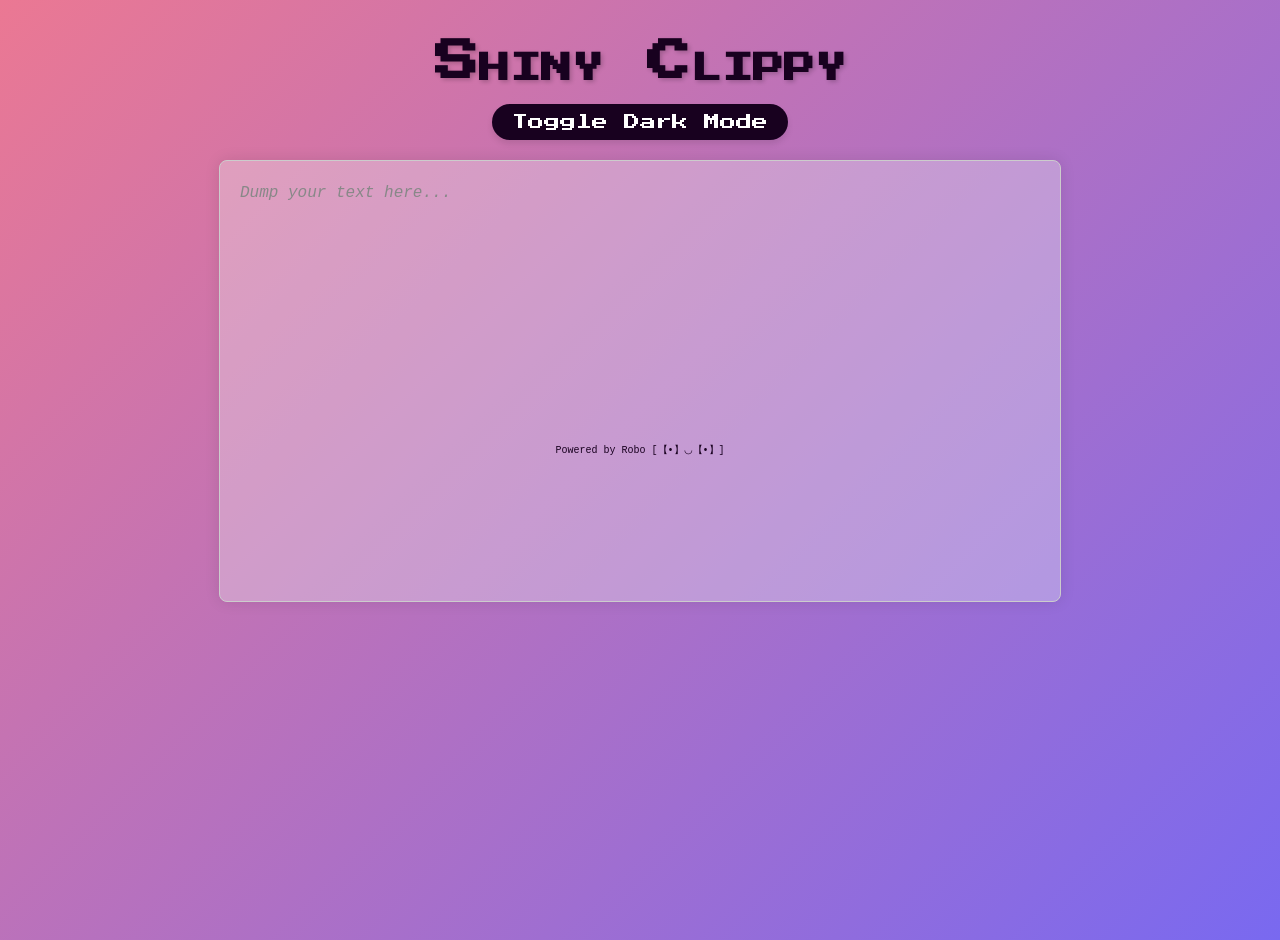
==== shiny_clippy.html @ 189c3e03 "add dark mode and robo" ====
<!DOCTYPE html>
<html lang="en">
<head>
    <meta charset="UTF-8">
    <meta name="viewport" content="width=device-width, initial-scale=1.0">
    <title>Shiny Clippy</title>
    <!-- Import the pixelated font from Google Fonts -->
    <link href="https://fonts.googleapis.com/css2?family=Press+Start+2P&display=swap" rel="stylesheet">
    <style>
        /* Define CSS variables for both light and dark themes */
        :root {
            --text-color: #18011F;                     /* Default text color for light mode */
            --clipboard-bg: rgba(242, 250, 247, 0.3);  /* Semi-transparent clipboard background for light mode */
            --shadow-color: rgba(0, 0, 0, 0.1);        /* Shadow color for light mode */
            --border-color: #ccc;                      /* Border color for light mode */
            --gradient-light: linear-gradient(135deg, #EB7893, #7969F0);  /* Light theme gradient (pink to purple) */
            --gradient-dark: linear-gradient(135deg, #1a1a2e, #4a1f6c);   /* Dark theme gradient (dark blue to darker blue) */
            --clipboard-bg-dark: rgba(30, 30, 40, 0.5); /* Semi-transparent clipboard background for dark mode */
        }

        /* Base body styles for light mode */
        body {
            padding: 20px;
            background: var(--gradient-light);  /* Apply light gradient background */
            min-height: 100vh;                   /* Ensure gradient covers full viewport height */
            margin: 0;
            font-family: Arial, sans-serif;
            transition: background 0.5s ease;    /* Smooth transition when changing themes */
            color: var(--text-color);            /* Set default text color */
        }

        /* Styles applied when dark mode is active */
        body.dark-mode {
            --text-color: #f0f0f0;                     /* Light text color for dark mode */
            --clipboard-bg: rgba(30, 30, 40, 0.5); /* Use dark clipboard background */
            --shadow-color: rgba(0, 0, 0, 0.3);        /* Darker shadow for dark mode */
            --border-color: #444;                      /* Darker border for dark mode */
            background: var(--gradient-dark);          /* Apply dark gradient background */
            color: var(--text-color);                   /* Update text color for dark mode */
        }

        /* Header styling */
        h1 {
            text-align: center;
            margin: 20px auto;
            font-family: 'Press Start 2P', cursive;  /* Use pixelated font */
            font-variant: small-caps;                /* Convert text to small caps */
            font-size: 44px;
            color: var(--text-color);                /* Use theme-aware text color */
            text-shadow: 2px 2px 4px rgba(0, 0, 0, 0.2); /* Add subtle text shadow for depth */
            transition: color 0.3s ease;             /* Smooth color transition */
        }

        /* Clipboard text area styling */
        #clipboardText {
            min-height: 400px;
            border-radius: 8px;
            box-shadow: 0 0 15px var(--shadow-color);  /* Use theme-aware shadow color */
            padding: 20px;
            margin: 20px auto;
            width: 80%;
            max-width: 800px;
            border: 1px solid var(--border-color);    /* Use theme-aware border color */
            background-color: var(--clipboard-bg);    /* Use theme-aware background */
            color: var(--text-color);                 /* Use theme-aware text color */
            outline: none;                            /* Remove default focus outline */
            transition: all 0.3s ease;               /* Smooth transitions for all properties */
            resize: none;                             /* Disable manual resizing */
            overflow-y: auto;                         /* Enable vertical scrolling if content overflows */
            font-family: 'Courier New', monospace;    /* Use monospace font for better readability */
            font-size: 16px;
            line-height: 1.5;                         /* Improve text readability */
        }

        /* Container for the toggle button */
        .toggle-container {
            text-align: center;
            margin: 20px auto;
        }

        /* Toggle button styling */
        .toggle-btn {
            background: var(--text-color); /* Button background matches text color */
            color:   #ffffff;  /* Dark text on light button */
            border: none;
            padding: 10px 20px;
            border-radius: 20px;                      /* Rounded button */
            font-family: 'Press Start 2P', cursive;  /* Match header font */
            font-size: 16px;
            cursor: pointer;                          /* Show pointer cursor on hover */
            transition: all 0.3s ease;               /* Smooth transitions for all properties */
            box-shadow: 0 4px 6px rgba(0, 0, 0, 0.1);  /* Subtle shadow for depth */
        }

        /* Button styling for dark mode */
        body.dark-mode .toggle-btn {
            background: #f0f0f0;                      /* Light button in dark mode */
            color: #121212;                           /* Dark text on light button */
        }

        /* Hover effect for the toggle button */
        .toggle-btn:hover {
            transform: scale(1.05);                   /* Slightly enlarge button on hover */
            box-shadow: 0 6px 8px rgba(0, 0, 0, 0.2);  /* More pronounced shadow on hover */
        }

        /* Placeholder text styling for empty clipboard */
        #clipboardText:empty::before {
            content: attr(placeholder);              /* Show placeholder text */
            color: #888;                              /* Gray color for placeholder */
            font-style: italic;                       /* Italicize placeholder text */
        }

        /* Footer styling - positioned absolutely halfway between clipboard and bottom */
        .footer {
            position: absolute;
            bottom: 50%; /* Start at 50% from the bottom of the main-content container */
            left: 50%;
            transform: translate(-50%, 50%); /* Center horizontally and move down by 50% of its height */
            color: var(--footer-color);
            font-family: 'Press Start 2P', cursive;
            font-size: 12px;
            transition: color 0.3s ease;
            text-align: center;
            width: 100%;
        }


        /* Footer styling */
        .footer {
            text-align: center;
            padding: 10px;
            margin-top: 20px;
            color: var(--footer-color);              /* Footer text color for light mode */
            font-family: 'Consolas', monospace;  /* Match the header font */
            font-size: 10px;
            transition: color 0.3s ease;              /* Smooth color transition */
        }

        /* Footer styling in dark mode */
        body.dark-mode .footer {
            color: var(--footer-color-dark);         /* Footer text color for dark mode */
        }

        /* Hide dark mode footer text by default */
        .footer-dark {
            display: none;
        }

        /* Show dark mode footer text when in dark mode */
        body.dark-mode .footer-light {
            display: none;
        }

        body.dark-mode .footer-dark {
            display: block;
        }

    </style>
</head>
<body>
    <!-- Page header -->
    <h1>Shiny Clippy</h1>

    <!-- Dark mode toggle button container -->
    <div class="toggle-container">
        <button class="toggle-btn" onclick="toggleDarkMode()">Toggle Dark Mode</button>
    </div>

    <!-- Editable clipboard area -->
    <div
        id="clipboardText"
        contenteditable="true"
        placeholder="Dump your text here..."
    ></div>

    <!-- Footer with two versions of text -->
    <div class="footer">
        <span class="footer-light">Powered by Robo [【•】◡【•】]</span>
        <span class="footer-dark">Created by Robo [【-】◡【-】] zZz</span>
    </div>

    <!-- JavaScript for toggling dark mode -->
    <script>
        function toggleDarkMode() {
            document.body.classList.toggle('dark-mode');  /* Toggle dark-mode class on body */

            /* Update button text based on current mode */
            const button = document.querySelector('.toggle-btn');
            button.textContent = document.body.classList.contains('dark-mode')
                ? 'Switch to Light Mode'
                : 'Switch to Dark Mode';
        }
    </script>
</body>
</html>
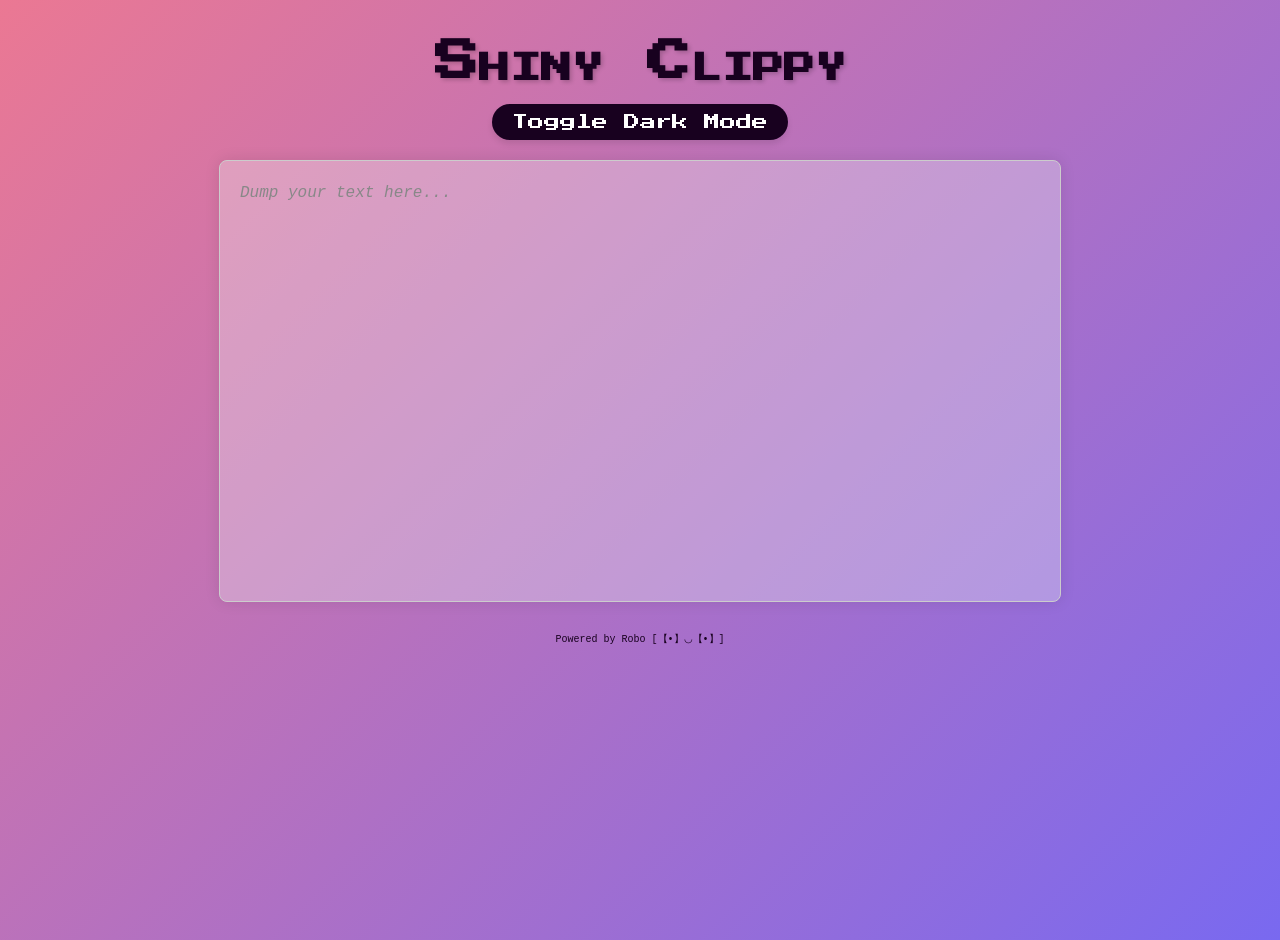
==== commit d3539e9c: "fix positioning of robo" ====
--- a/shiny_clippy.html
+++ b/shiny_clippy.html
@@ -111,21 +111,6 @@
             font-style: italic;                       /* Italicize placeholder text */
         }
 
-        /* Footer styling - positioned absolutely halfway between clipboard and bottom */
-        .footer {
-            position: absolute;
-            bottom: 50%; /* Start at 50% from the bottom of the main-content container */
-            left: 50%;
-            transform: translate(-50%, 50%); /* Center horizontally and move down by 50% of its height */
-            color: var(--footer-color);
-            font-family: 'Press Start 2P', cursive;
-            font-size: 12px;
-            transition: color 0.3s ease;
-            text-align: center;
-            width: 100%;
-        }
-
-
         /* Footer styling */
         .footer {
             text-align: center;
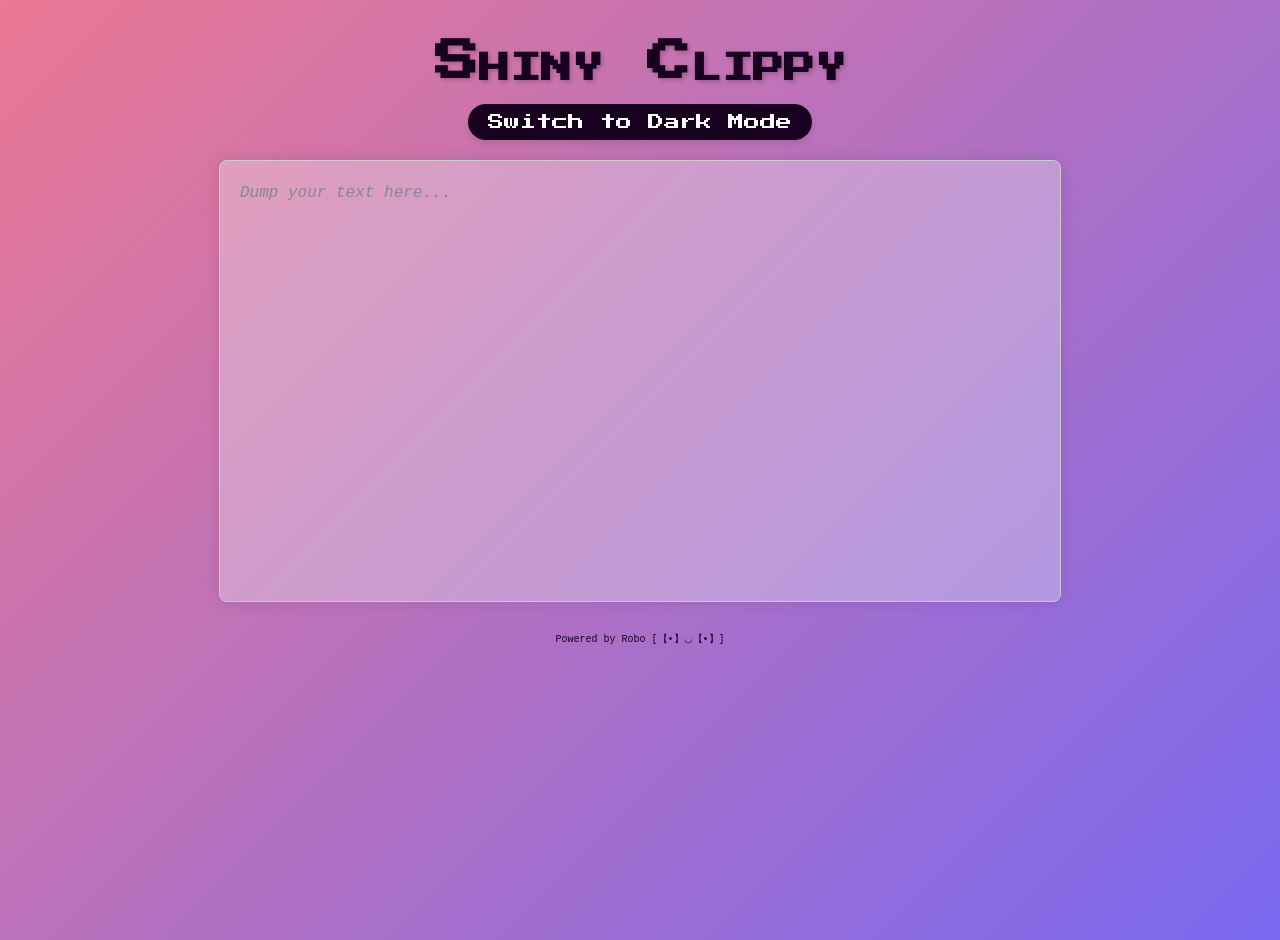
==== commit b0d83dd4: "fix button text for dark mode" ====
--- a/shiny_clippy.html
+++ b/shiny_clippy.html
@@ -149,7 +149,7 @@
 
     <!-- Dark mode toggle button container -->
     <div class="toggle-container">
-        <button class="toggle-btn" onclick="toggleDarkMode()">Toggle Dark Mode</button>
+        <button class="toggle-btn" onclick="toggleDarkMode()">Switch to Dark Mode</button>
     </div>
 
     <!-- Editable clipboard area -->
@@ -162,7 +162,7 @@
     <!-- Footer with two versions of text -->
     <div class="footer">
         <span class="footer-light">Powered by Robo [【•】◡【•】]</span>
-        <span class="footer-dark">Created by Robo [【-】◡【-】] zZz</span>
+        <span class="footer-dark">Powered by Robo [【-】◡【-】] zZz</span>
     </div>
 
     <!-- JavaScript for toggling dark mode -->
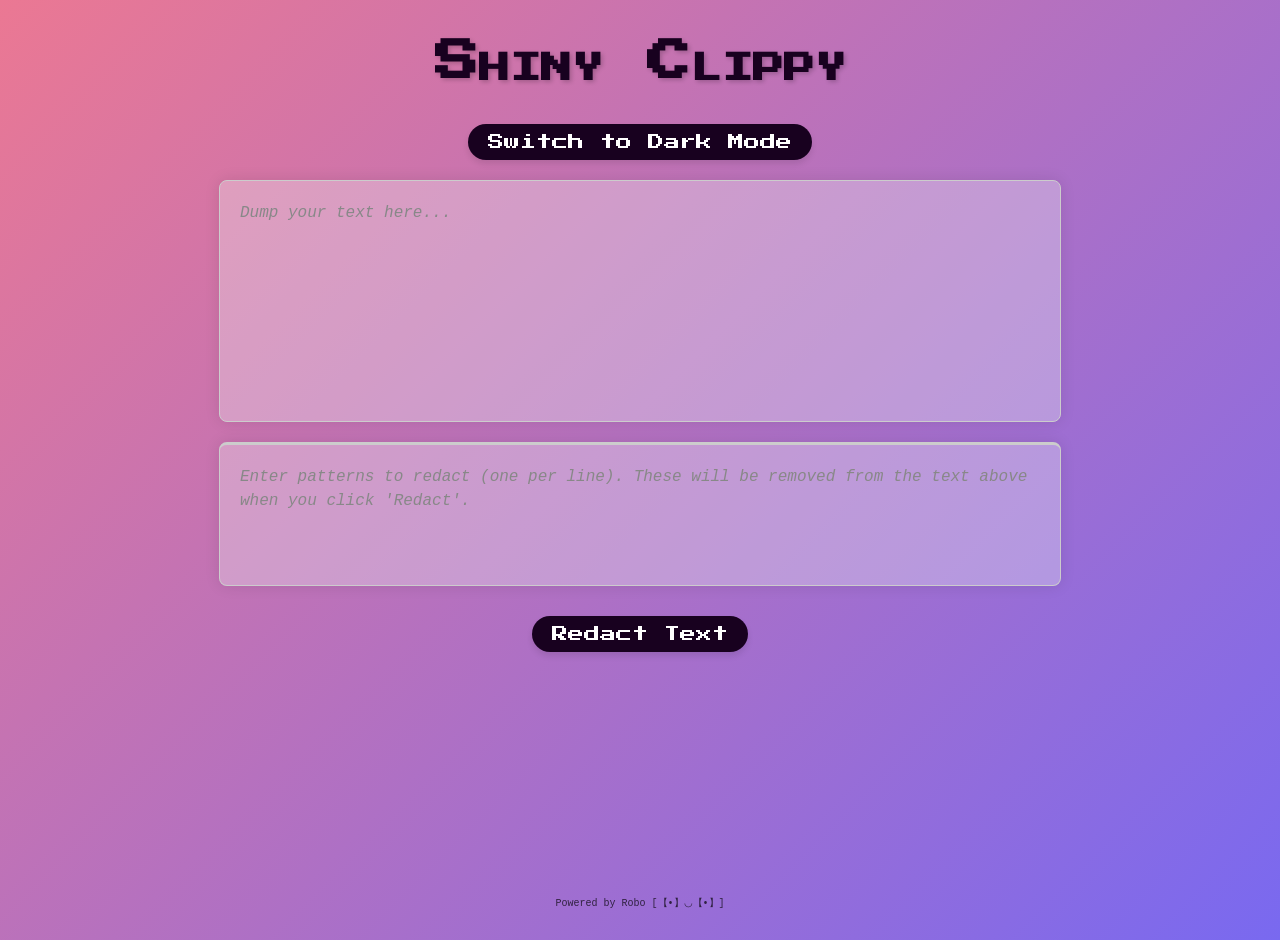
==== commit cf1fecff: "add text redaction" ====
--- a/shiny_clippy.html
+++ b/shiny_clippy.html
@@ -9,67 +9,96 @@
     <style>
         /* Define CSS variables for both light and dark themes */
         :root {
-            --text-color: #18011F;                     /* Default text color for light mode */
-            --clipboard-bg: rgba(242, 250, 247, 0.3);  /* Semi-transparent clipboard background for light mode */
-            --shadow-color: rgba(0, 0, 0, 0.1);        /* Shadow color for light mode */
-            --border-color: #ccc;                      /* Border color for light mode */
-            --gradient-light: linear-gradient(135deg, #EB7893, #7969F0);  /* Light theme gradient (pink to purple) */
-            --gradient-dark: linear-gradient(135deg, #1a1a2e, #4a1f6c);   /* Dark theme gradient (dark blue to darker blue) */
-            --clipboard-bg-dark: rgba(30, 30, 40, 0.5); /* Semi-transparent clipboard background for dark mode */
+            --text-color: #18011F;
+            --clipboard-bg: rgba(242, 250, 247, 0.3);
+            --shadow-color: rgba(0, 0, 0, 0.1);
+            --border-color: #ccc;
+            --gradient-light: linear-gradient(135deg, #EB7893, #7969F0);
+            --gradient-dark: linear-gradient(135deg, #1a1a2e, #4a1f6c);
+            --clipboard-bg-dark: rgba(30, 30, 40, 0.5);
+            --footer-color: rgba(0, 0, 0, 0.7);
+            --footer-color-dark: rgba(255, 255, 255, 0.8);
         }
 
         /* Base body styles for light mode */
         body {
             padding: 20px;
-            background: var(--gradient-light);  /* Apply light gradient background */
-            min-height: 100vh;                   /* Ensure gradient covers full viewport height */
+            background: var(--gradient-light);
+            min-height: 100vh;
             margin: 0;
             font-family: Arial, sans-serif;
-            transition: background 0.5s ease;    /* Smooth transition when changing themes */
-            color: var(--text-color);            /* Set default text color */
+            transition: background 0.5s ease;
+            color: var(--text-color);
+            display: flex;
+            flex-direction: column;
         }
 
         /* Styles applied when dark mode is active */
         body.dark-mode {
-            --text-color: #f0f0f0;                     /* Light text color for dark mode */
-            --clipboard-bg: rgba(30, 30, 40, 0.5); /* Use dark clipboard background */
-            --shadow-color: rgba(0, 0, 0, 0.3);        /* Darker shadow for dark mode */
-            --border-color: #444;                      /* Darker border for dark mode */
-            background: var(--gradient-dark);          /* Apply dark gradient background */
-            color: var(--text-color);                   /* Update text color for dark mode */
+            --text-color: #f0f0f0;
+            --clipboard-bg: var(--clipboard-bg-dark);
+            --shadow-color: rgba(0, 0, 0, 0.3);
+            --border-color: #444;
+            background: var(--gradient-dark);
+            color: var(--text-color);
         }
 
         /* Header styling */
         h1 {
             text-align: center;
             margin: 20px auto;
-            font-family: 'Press Start 2P', cursive;  /* Use pixelated font */
-            font-variant: small-caps;                /* Convert text to small caps */
+            font-family: 'Press Start 2P', cursive;
+            font-variant: small-caps;
             font-size: 44px;
-            color: var(--text-color);                /* Use theme-aware text color */
-            text-shadow: 2px 2px 4px rgba(0, 0, 0, 0.2); /* Add subtle text shadow for depth */
-            transition: color 0.3s ease;             /* Smooth color transition */
+            color: var(--text-color);
+            text-shadow: 2px 2px 4px rgba(0, 0, 0, 0.2);
+            transition: color 0.3s ease;
+        }
+
+        /* Main content container */
+        .main-content {
+            flex-grow: 1;
+            display: flex;
+            flex-direction: column;
+            gap: 20px;
+            margin-bottom: 20px;
         }
 
         /* Clipboard text area styling */
-        #clipboardText {
-            min-height: 400px;
+        #clipboardText, #redactPatterns {
+            min-height: 200px;
             border-radius: 8px;
-            box-shadow: 0 0 15px var(--shadow-color);  /* Use theme-aware shadow color */
+            box-shadow: 0 0 15px var(--shadow-color);
             padding: 20px;
-            margin: 20px auto;
+            margin: 0 auto;
             width: 80%;
             max-width: 800px;
-            border: 1px solid var(--border-color);    /* Use theme-aware border color */
-            background-color: var(--clipboard-bg);    /* Use theme-aware background */
-            color: var(--text-color);                 /* Use theme-aware text color */
-            outline: none;                            /* Remove default focus outline */
-            transition: all 0.3s ease;               /* Smooth transitions for all properties */
-            resize: none;                             /* Disable manual resizing */
-            overflow-y: auto;                         /* Enable vertical scrolling if content overflows */
-            font-family: 'Courier New', monospace;    /* Use monospace font for better readability */
+            border: 1px solid var(--border-color);
+            background-color: var(--clipboard-bg);
+            color: var(--text-color);
+            outline: none;
+            transition: all 0.3s ease;
+            resize: none;
+            overflow-y: auto;
+            font-family: 'Courier New', monospace;
             font-size: 16px;
-            line-height: 1.5;                         /* Improve text readability */
+            line-height: 1.5;
+        }
+
+        /* Redact patterns text area styling */
+        #redactPatterns {
+            min-height: 100px;
+            border-top: 3px solid var(--border-color);
+        }
+
+        /* Container for buttons */
+        .button-container {
+            display: flex;
+            justify-content: center;
+            gap: 20px;
+            margin: 10px auto;
+            width: 80%;
+            max-width: 800px;
         }
 
         /* Container for the toggle button */
@@ -78,53 +107,56 @@
             margin: 20px auto;
         }
 
-        /* Toggle button styling */
-        .toggle-btn {
-            background: var(--text-color); /* Button background matches text color */
-            color:   #ffffff;  /* Dark text on light button */
+        /* Button styling */
+        .toggle-btn, .redact-btn {
+            background: var(--text-color);
+            color: #ffffff;
             border: none;
             padding: 10px 20px;
-            border-radius: 20px;                      /* Rounded button */
-            font-family: 'Press Start 2P', cursive;  /* Match header font */
+            border-radius: 20px;
+            font-family: 'Press Start 2P', cursive;
             font-size: 16px;
-            cursor: pointer;                          /* Show pointer cursor on hover */
-            transition: all 0.3s ease;               /* Smooth transitions for all properties */
-            box-shadow: 0 4px 6px rgba(0, 0, 0, 0.1);  /* Subtle shadow for depth */
-        }
-
-        /* Button styling for dark mode */
-        body.dark-mode .toggle-btn {
-            background: #f0f0f0;                      /* Light button in dark mode */
-            color: #121212;                           /* Dark text on light button */
-        }
-
-        /* Hover effect for the toggle button */
-        .toggle-btn:hover {
-            transform: scale(1.05);                   /* Slightly enlarge button on hover */
-            box-shadow: 0 6px 8px rgba(0, 0, 0, 0.2);  /* More pronounced shadow on hover */
-        }
-
-        /* Placeholder text styling for empty clipboard */
-        #clipboardText:empty::before {
-            content: attr(placeholder);              /* Show placeholder text */
-            color: #888;                              /* Gray color for placeholder */
-            font-style: italic;                       /* Italicize placeholder text */
+            cursor: pointer;
+            transition: all 0.3s ease;
+            box-shadow: 0 4px 6px rgba(0, 0, 0, 0.1);
+        }
+
+        /* Button styling in dark mode */
+        body.dark-mode .toggle-btn,
+        body.dark-mode .redact-btn {
+            background: #f0f0f0;
+            color: #121212;
+        }
+
+        /* Hover effect for buttons */
+        .toggle-btn:hover,
+        .redact-btn:hover {
+            transform: scale(1.05);
+            box-shadow: 0 6px 8px rgba(0, 0, 0, 0.2);
+        }
+
+        /* Placeholder text styling */
+        #clipboardText:empty::before,
+        #redactPatterns:empty::before {
+            content: attr(placeholder);
+            color: #888;
+            font-style: italic;
         }
 
         /* Footer styling */
         .footer {
             text-align: center;
             padding: 10px;
-            margin-top: 20px;
-            color: var(--footer-color);              /* Footer text color for light mode */
-            font-family: 'Consolas', monospace;  /* Match the header font */
+            margin-top: auto;
+            color: var(--footer-color);
+            font-family: 'Consolas', monospace;
             font-size: 10px;
-            transition: color 0.3s ease;              /* Smooth color transition */
+            transition: color 0.3s ease;
         }
 
         /* Footer styling in dark mode */
         body.dark-mode .footer {
-            color: var(--footer-color-dark);         /* Footer text color for dark mode */
+            color: var(--footer-color-dark);
         }
 
         /* Hide dark mode footer text by default */
@@ -140,7 +172,6 @@
         body.dark-mode .footer-dark {
             display: block;
         }
-
     </style>
 </head>
 <body>
@@ -152,12 +183,27 @@
         <button class="toggle-btn" onclick="toggleDarkMode()">Switch to Dark Mode</button>
     </div>
 
-    <!-- Editable clipboard area -->
-    <div
-        id="clipboardText"
-        contenteditable="true"
-        placeholder="Dump your text here..."
-    ></div>
+    <!-- Main content container -->
+    <div class="main-content">
+        <!-- Editable clipboard area -->
+        <div
+            id="clipboardText"
+            contenteditable="true"
+            placeholder="Dump your text here..."
+        ></div>
+
+        <!-- Redact patterns text area -->
+        <div
+            id="redactPatterns"
+            contenteditable="true"
+            placeholder="Enter patterns to redact (one per line). These will be removed from the text above when you click 'Redact'."
+        ></div>
+
+        <!-- Button container -->
+        <div class="button-container">
+            <button class="redact-btn" onclick="redactText()">Redact Text</button>
+        </div>
+    </div>
 
     <!-- Footer with two versions of text -->
     <div class="footer">
@@ -165,17 +211,53 @@
         <span class="footer-dark">Powered by Robo [【-】◡【-】] zZz</span>
     </div>
 
-    <!-- JavaScript for toggling dark mode -->
+    <!-- JavaScript for toggling dark mode and redacting text -->
     <script>
         function toggleDarkMode() {
-            document.body.classList.toggle('dark-mode');  /* Toggle dark-mode class on body */
-
-            /* Update button text based on current mode */
+            document.body.classList.toggle('dark-mode');
             const button = document.querySelector('.toggle-btn');
             button.textContent = document.body.classList.contains('dark-mode')
                 ? 'Switch to Light Mode'
                 : 'Switch to Dark Mode';
         }
+
+        function redactText() {
+            // Get the text from both fields
+            const clipboardText = document.getElementById('clipboardText');
+            const redactPatterns = document.getElementById('redactPatterns');
+
+            // Get the text to process
+            let text = clipboardText.innerText;
+
+            // Get patterns to redact (one per line)
+            const patterns = redactPatterns.innerText.split('\n')
+                .map(pattern => pattern.trim())
+                .filter(pattern => pattern.length > 0); // Remove empty lines
+
+            // If no patterns, do nothing
+            if (patterns.length === 0) {
+                alert('Please enter patterns to redact in the box below.');
+                return;
+            }
+
+            // Create a regex pattern from all the patterns
+            // Escape special regex characters in each pattern
+            const escapedPatterns = patterns.map(pattern =>
+                pattern.replace(/[.*+?^${}()|[\]\\]/g, '\\$&')
+            );
+
+            // Create a regex that matches any of the patterns (case insensitive)
+            const regex = new RegExp(escapedPatterns.join('|'), 'gi');
+
+            // Replace all occurrences of the patterns with empty string
+            const redactedText = text.replace(regex, '');
+
+            // Update the clipboard text
+            clipboardText.innerText = redactedText;
+
+            // Show a confirmation message
+            alert(`Redacted ${patterns.length} pattern(s) from the text.`);
+        }
     </script>
 </body>
 </html>
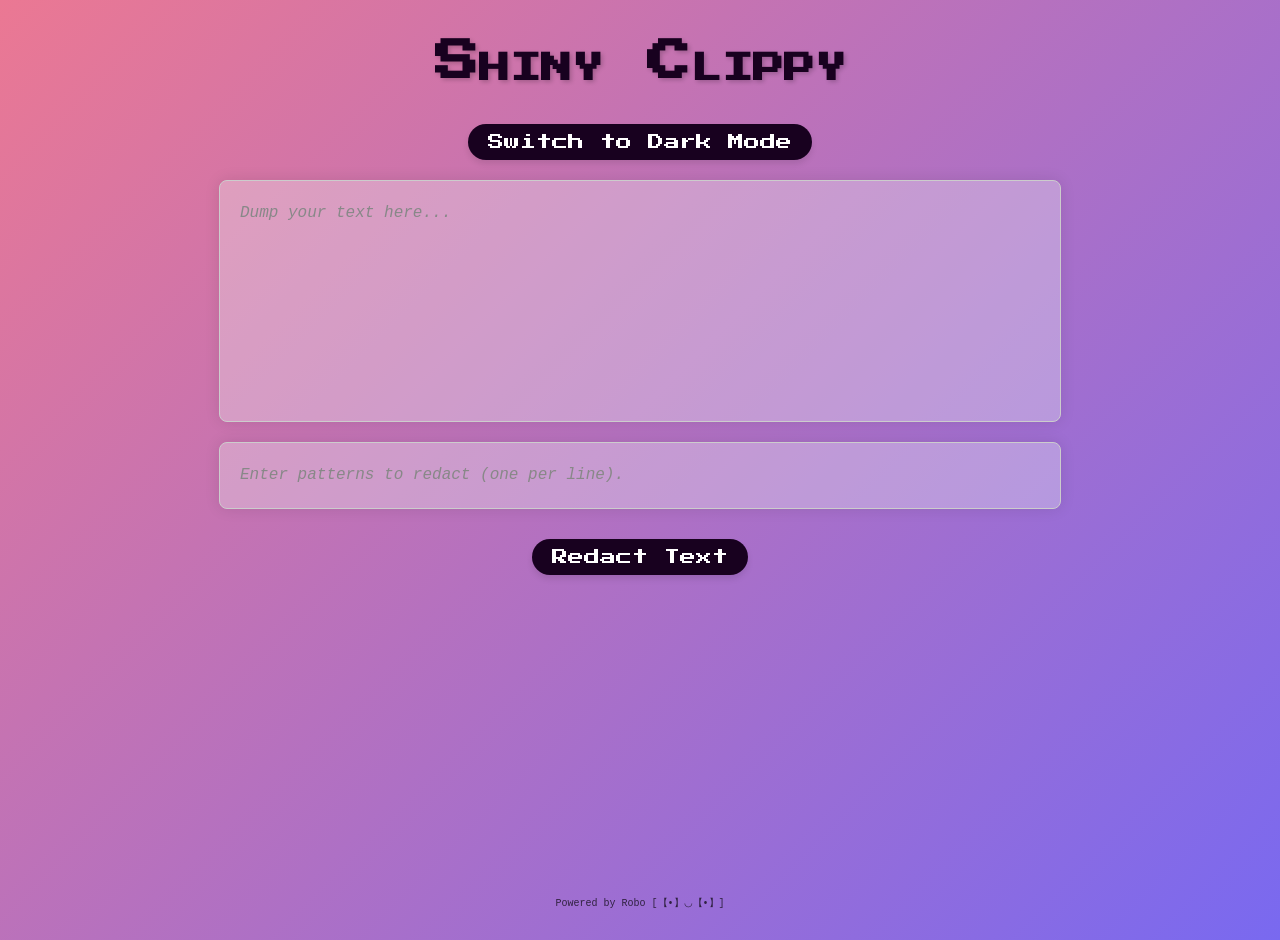
==== commit ab4eb1ea: "resize redaction box" ====
--- a/shiny_clippy.html
+++ b/shiny_clippy.html
@@ -87,8 +87,8 @@
 
         /* Redact patterns text area styling */
         #redactPatterns {
-            min-height: 100px;
-            border-top: 3px solid var(--border-color);
+            min-height: 25px;
+            border-top: 1px solid var(--border-color);
         }
 
         /* Container for buttons */
@@ -196,7 +196,7 @@
         <div
             id="redactPatterns"
             contenteditable="true"
-            placeholder="Enter patterns to redact (one per line). These will be removed from the text above when you click 'Redact'."
+            placeholder="Enter patterns to redact (one per line)."
         ></div>
 
         <!-- Button container -->
@@ -250,13 +250,13 @@
             const regex = new RegExp(escapedPatterns.join('|'), 'gi');
 
             // Replace all occurrences of the patterns with empty string
-            const redactedText = text.replace(regex, '');
+            const redactedText = text.replace(regex, '█████████');
 
             // Update the clipboard text
             clipboardText.innerText = redactedText;
 
             // Show a confirmation message
-            alert(`Redacted ${patterns.length} pattern(s) from the text.`);
+            //alert(`Redacted ${patterns.length} pattern(s) from the text.`);
         }
     </script>
 </body>
